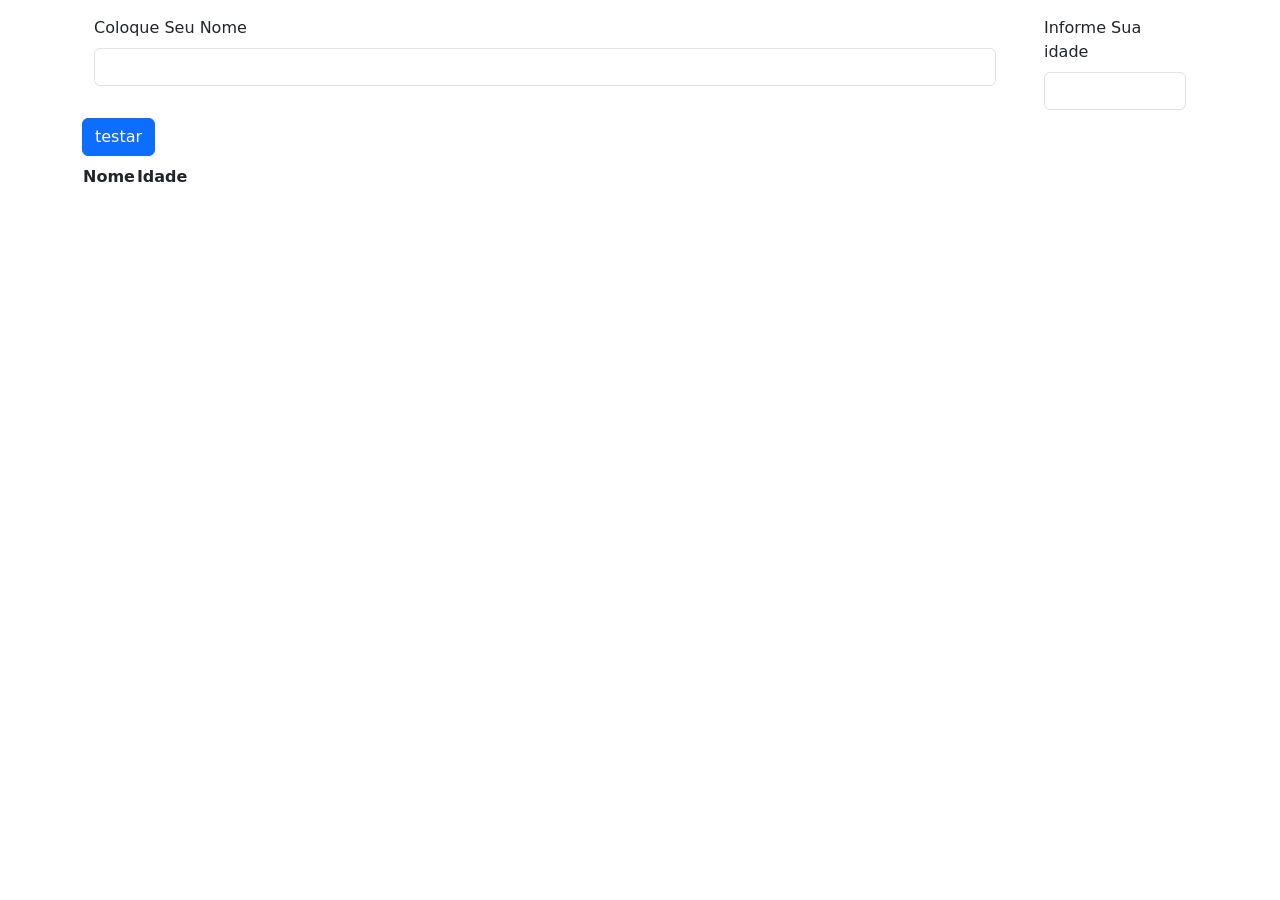
==== js/index.html @ a8ab81d1 "initial" ====
<!DOCTYPE html>
<html lang="en">
<head>
  <meta charset="UTF-8">
  <meta http-equiv="X-UA-Compatible" content="IE=edge">
  <meta name="viewport" content="width=device-width, initial-scale=1.0">
  <title>Document</title>
  <link href="https://cdn.jsdelivr.net/npm/bootstrap@5.2.3/dist/css/bootstrap.min.css" rel="stylesheet" integrity="sha384-rbsA2VBKQhggwzxH7pPCaAqO46MgnOM80zW1RWuH61DGLwZJEdK2Kadq2F9CUG65" crossorigin="anonymous">
</head>
<body>
  <form action="row" id="formulario">
    <div class="container mt-3">
      <div class="row">
        <div class="col-10">
          <div class="container">
            <label for="inputNome" class="form-label"> Coloque Seu Nome </label>
            <input required type="text" name="inputNome" id="inputNome" class="form-control">
          </div>
        </div>
        <div class="col">
          <div class="container">
            <label for="inputIdade" class="form-label">Informe Sua idade</label>
            <input type="number" name="inputIdade" id="inputIdade" class="form-control">
          </div>
        </div>
      </div>
    </div>
    <div class="container mt-2">
      <button type="submit" class="btn btn-primary" id="botaoEnviar"> testar </button>
    </div>
  </form>
  <div class="container text-center mt-2">
    <table id="tabelaRegistro" >
      <tr>
        <th>
          Nome
        </th>
        <th>
          Idade
        </th>
      </tr>
    </table>
  </div>
  <script src="./index.js"></script>
  <script src="https://code.jquery.com/jquery-3.6.0.min.js" integrity="sha256-/xUj+3OJU5yExlq6GSYGSHk7tPXikynS7ogEvDej/m4=" crossorigin="anonymous"></script>
  <script src="https://cdn.jsdelivr.net/npm/bootstrap@5.2.3/dist/js/bootstrap.bundle.min.js" integrity="sha384-kenU1KFdBIe4zVF0s0G1M5b4hcpxyD9F7jL+jjXkk+Q2h455rYXK/7HAuoJl+0I4" crossorigin="anonymous"></script>
</body>
</html>
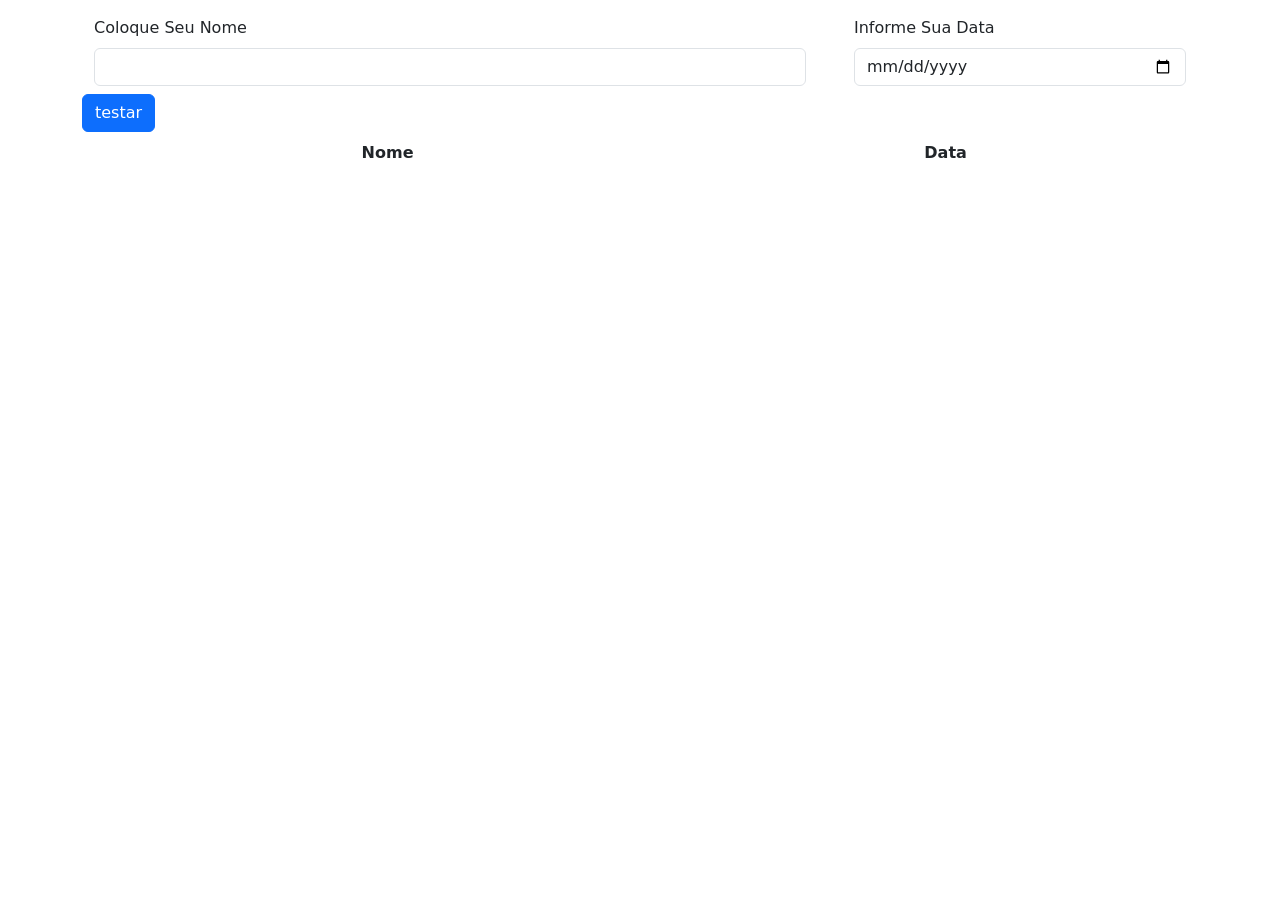
==== commit 58ca7a9b: "feat: adicionei a index" ====
--- a/js/index.html
+++ b/js/index.html
@@ -11,7 +11,7 @@
   <form action="row" id="formulario">
     <div class="container mt-3">
       <div class="row">
-        <div class="col-10">
+        <div class="col-8">
           <div class="container">
             <label for="inputNome" class="form-label"> Coloque Seu Nome </label>
             <input required type="text" name="inputNome" id="inputNome" class="form-control">
@@ -19,8 +19,8 @@
         </div>
         <div class="col">
           <div class="container">
-            <label for="inputIdade" class="form-label">Informe Sua idade</label>
-            <input type="number" name="inputIdade" id="inputIdade" class="form-control">
+            <label for="inputData" class="form-label">Informe Sua Data</label>
+            <input type="date" locale="pt-BR" name="inputData" id="inputData" class="form-control">
           </div>
         </div>
       </div>
@@ -30,15 +30,15 @@
     </div>
   </form>
   <div class="container text-center mt-2">
-    <table id="tabelaRegistro" >
-      <tr>
+    <table id="tabelaRegistro" style="width: 100%;">
+      <div>
         <th>
           Nome
         </th>
         <th>
-          Idade
+          Data
         </th>
-      </tr>
+      </div>
     </table>
   </div>
   <script src="./index.js"></script>
